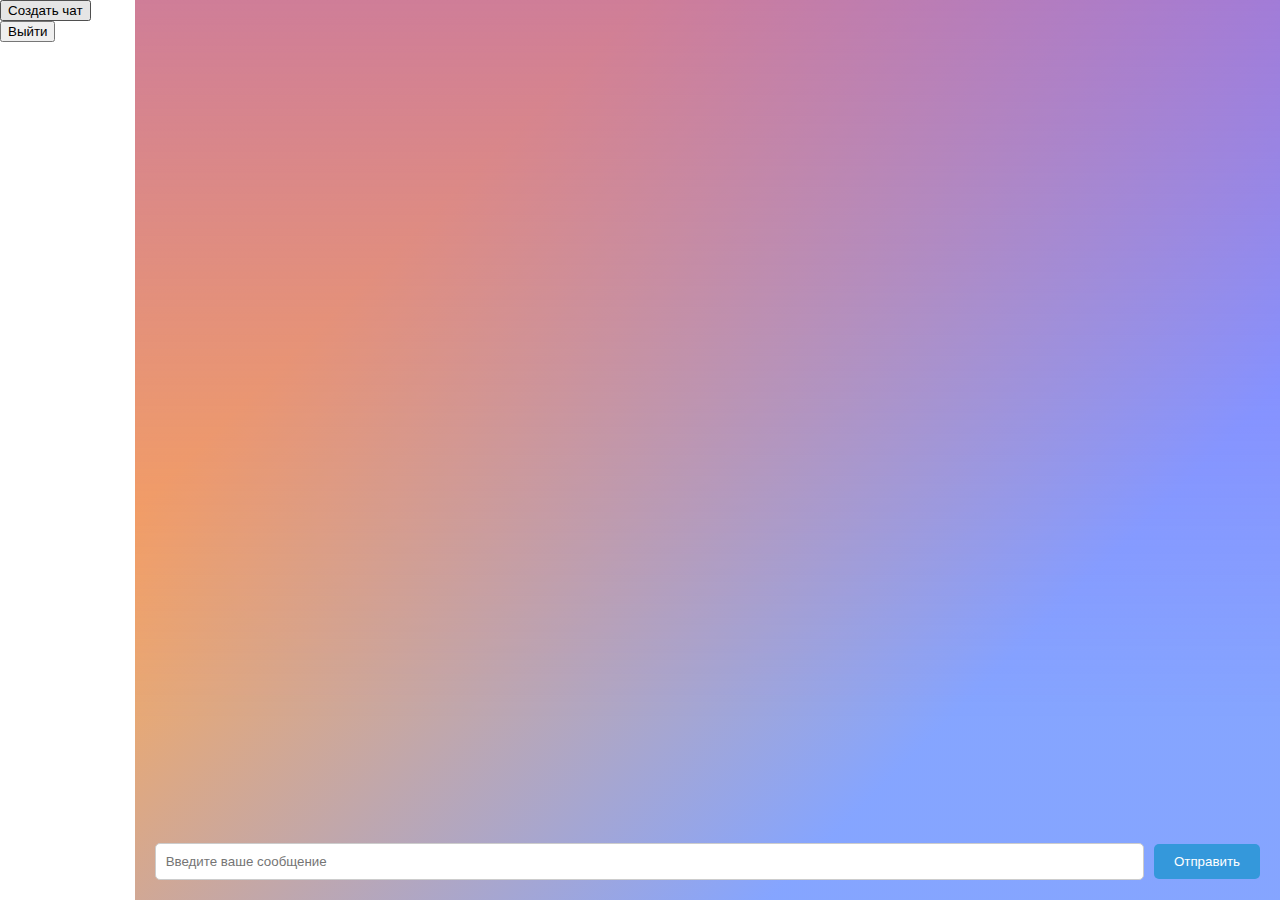
==== chat.html @ f1e8dc3e "Add files via upload" ====
<!DOCTYPE html>
<html>
    <head>
        <link rel="stylesheet" href="css/style.css">
    </head>
    <body>
        <main class="main">
            <div class="sidebar">
                <!-- Панель выбора диалога -->
                <div class="chat-list" id="chat-list">
                    <!-- Иконки чатов -->
                    <!-- Добавьте другие чаты здесь -->
                    
                </div>
                <button id="create-chat-btn">Создать чат</button>
                    <form id="create-chat-from" class="none">
                        <input type="text" id="nickname-input" placeholder="Введите ник">
                        <button id="create-chat">Создать чат</button>
                    </form>
                <button id="logout-button">Выйти</button>
            </div>
            <div class="chat">
                <div class="messages" id="messages">
                        
                    <!-- Окно чата -->
                </div>
                <div class="input-container">
                    <input type="text" id="user-input" placeholder="Введите ваше сообщение">
                    <button id="send-button">Отправить</button>
                </div>
            </div>
        </main>
        <script src="https://code.jquery.com/jquery-3.6.0.min.js"></script>
        <script src="js/chat.js"></script>
        <script src="js/user-chats-nav.js"></script>
        <script src="js/main-window.js"></script>
    </body>
</html>
---- css/style.css ----
@charset "UTF-8";
/* Общие стили для всего документа */
body {
  font-family: Arial, sans-serif;
  margin: 0;
  padding: 0;
}

/* Стили для контейнера чата и боковой панели */
.main {
  display: flex;
  width: 100vw;
  flex-direction: row;
}

.chat {
  width: 100%;
  height: 100vh;
  display: flex;
  flex-direction: column;
  justify-content: space-between;
  background: linear-gradient(rgba(135, 60, 255, 0.4), rgba(135, 60, 255, 0) 80%), linear-gradient(-45deg, rgba(120, 155, 255, 0.9) 25%, rgba(255, 160, 65, 0.9) 75%);
}
.chat .messages {
  flex: 1;
  padding: 20px;
  overflow-y: auto;
}
.chat .message {
  margin: 10px;
  padding: 10px;
  border-radius: 10px;
  max-width: 70%;
}
.chat .user-message {
  background-color: #fff;
  color: #000;
  align-self: flex-end;
  margin-left: auto;
}
.chat .interlocutor-message {
  background-color: #fff;
  color: #000;
  align-self: flex-start;
}
.chat .input-container {
  display: flex;
  padding: 20px;
  align-items: center;
}
.chat .input-container input {
  flex: 1;
  padding: 10px;
  border: 1px solid #ccc;
  border-radius: 5px;
}
.chat .input-container button {
  background-color: #3498db;
  color: #fff;
  border: none;
  border-radius: 5px;
  padding: 10px 20px;
  margin-left: 10px;
  cursor: pointer;
}

.sidebar {
  background-color: #fff;
}
.sidebar .chat-list {
  display: flex;
  flex-direction: column;
  gap: 10px;
}
.sidebar .chat-list .chat-item {
  display: flex;
  flex-direction: column;
  background-image: url("../img/user.png");
  background-size: 64px;
  border-radius: 100px;
  border: #3498db solid 2px;
  width: 64px;
  height: 64px;
}
.sidebar .chat-list .chat-active {
  background-color: #3498db;
}

.none {
  display: none;
}
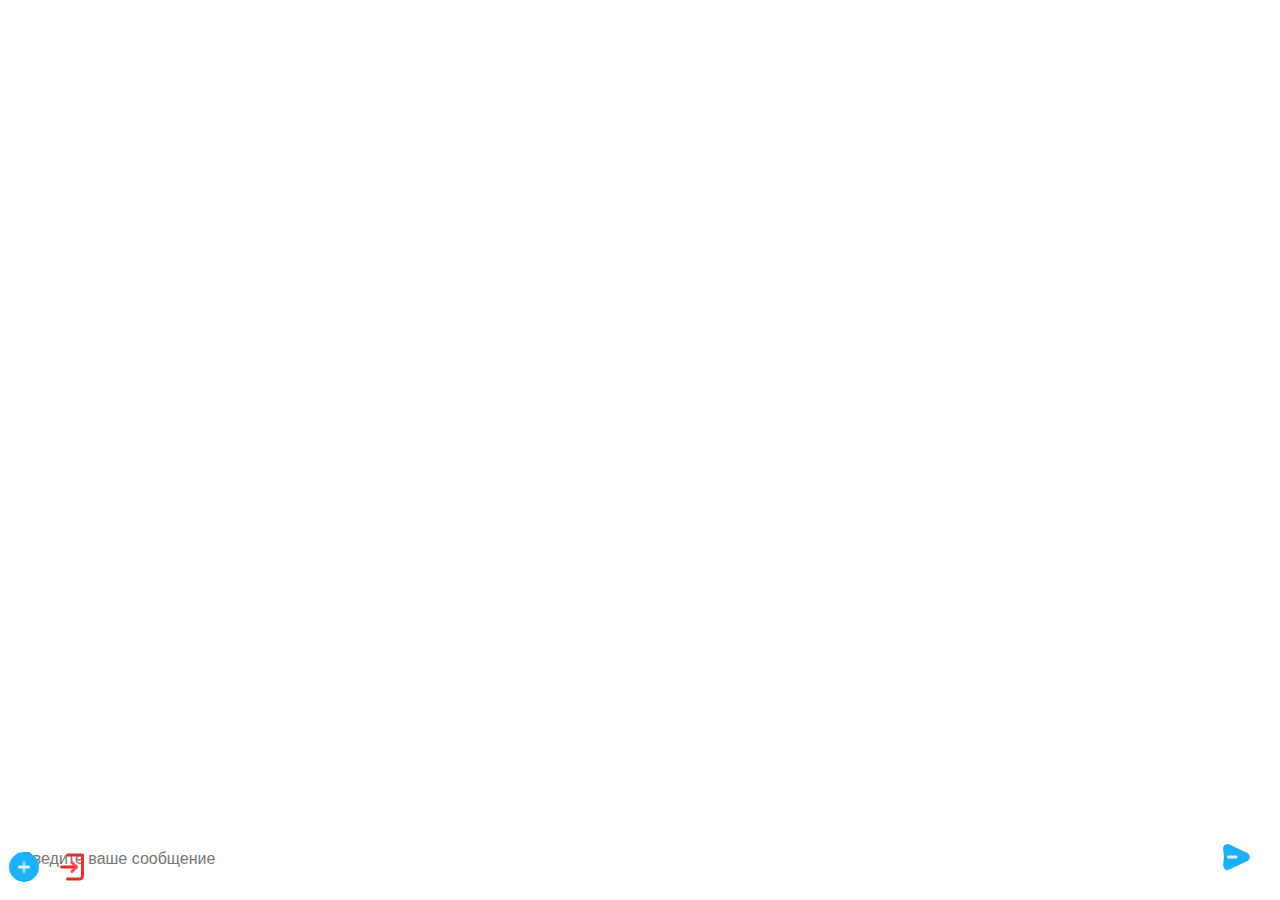
==== commit c79bec40: "Add files via upload" ====
--- a/chat.html
+++ b/chat.html
@@ -2,22 +2,54 @@
 <html>
     <head>
         <link rel="stylesheet" href="css/style.css">
+        <meta name="viewport" content="width=device-width, initial-scale=1.0"> 
     </head>
     <body>
-        <main class="main">
+        <main class="main" id="main">
             <div class="sidebar">
                 <!-- Панель выбора диалога -->
-                <div class="chat-list" id="chat-list">
-                    <!-- Иконки чатов -->
-                    <!-- Добавьте другие чаты здесь -->
-                    
+                <div class="chat-list" id="chat-list">     
                 </div>
-                <button id="create-chat-btn">Создать чат</button>
-                    <form id="create-chat-from" class="none">
-                        <input type="text" id="nickname-input" placeholder="Введите ник">
-                        <button id="create-chat">Создать чат</button>
-                    </form>
-                <button id="logout-button">Выйти</button>
+                
+                <div class="sidebar-footer">
+                    <div class="sidebar-footer-container">
+                        <button id="create-chat-btn">
+                            <svg width="36" height="36" viewBox="0 0 24 24" fill="none" xmlns="http://www.w3.org/2000/svg">
+                                <g clip-path="url(#clip0_173_301)">
+                                <circle cx="12" cy="11.999" r="9" fill="#1CB0F6" stroke="#1CB0F6" stroke-width="2" stroke-linecap="round" stroke-linejoin="round"/>
+                                <path d="M12 9V15" stroke="#84D8FF" stroke-width="2" stroke-linecap="round" stroke-linejoin="round"/>
+                                <path d="M9 12H15" stroke="#DDF4FF" stroke-width="2" stroke-linecap="round" stroke-linejoin="round"/>
+                                </g>
+                                <defs>
+                                <clipPath id="clip0_173_301">
+                                <rect width="36" height="36" fill="white"/>
+                                </clipPath>
+                                </defs>
+                            </svg>
+                        </button>
+                        <button id="logout-button">
+                            <svg width="36" height="36" viewBox="0 0 24 24" fill="none" xmlns="http://www.w3.org/2000/svg">
+                                <g clip-path="url(#clip0_173_542)">
+                                <path d="M9 4.00018H19V18.0002C19 19.1048 18.1046 20.0002 17 20.0002H9" stroke="#EA2B2B" stroke-width="2" stroke-linecap="round" stroke-linejoin="round"/>
+                                <path d="M15 12.0002H5" stroke="#EA2B2B" stroke-width="2" stroke-linecap="round" stroke-linejoin="round"/>
+                                <path d="M12 15.0002L15 12.0002L12 9.00018" stroke="#FF4B4B" stroke-width="2" stroke-linecap="round" stroke-linejoin="round"/>
+                                </g>
+                                <defs>
+                                <clipPath id="clip0_173_542">
+                                <rect width="36" height="36" fill="white"/>
+                                </clipPath>
+                                </defs>
+                            </svg>
+                        </button>
+                    </div>
+                </div>
+            </div>
+            <div class="create-chat-from none" id="add-chat">
+                <form id="create-chat-from">
+                    <input type="text" id="nickname-input" placeholder="Введите ник">
+                    <button id="create-chat">Создать чат</button>
+                </form>
+                <button id="close-form">Закрыть</button>
             </div>
             <div class="chat">
                 <div class="messages" id="messages">
@@ -26,7 +58,19 @@
                 </div>
                 <div class="input-container">
                     <input type="text" id="user-input" placeholder="Введите ваше сообщение">
-                    <button id="send-button">Отправить</button>
+                    <button id="send-button">
+                        <svg width="36" height="36" viewBox="0 0 24 24" fill="none" xmlns="http://www.w3.org/2000/svg">
+                        <g clip-path="url(#clip0_173_433)">
+                        <path d="M7.23983 4.53465L19.1842 10.1925C20.7093 10.9149 20.7093 13.0851 19.1842 13.8075L7.23983 19.4653C5.82469 20.1357 4.22297 18.9933 4.39589 17.437L4.97546 12.2209C4.99177 12.0741 4.99177 11.9259 4.97546 11.7791L4.39589 6.56299C4.22297 5.0067 5.82469 3.86433 7.23983 4.53465Z" fill="#1CB0F6" stroke="#1CB0F6" stroke-width="2" stroke-linecap="round" stroke-linejoin="round"/>
+                        <path d="M7 12H12" stroke="#DDF4FF" stroke-width="2" stroke-linecap="round" stroke-linejoin="round"/>
+                        </g>
+                        <defs>
+                        <clipPath id="clip0_173_433">
+                        <rect width="36" height="36" fill="white"/>
+                        </clipPath>
+                        </defs>
+                        </svg>
+                    </button>
                 </div>
             </div>
         </main>
--- a/css/style.css
+++ b/css/style.css
@@ -1,15 +1,26 @@
 @charset "UTF-8";
+@import 'normalize.css';
 /* Общие стили для всего документа */
 body {
   font-family: Arial, sans-serif;
+  max-width: 100vw;
+  max-height: 100vh;
   margin: 0;
+  overflow: hidden;
   padding: 0;
+}
+
+button {
+  background-color: rgba(0, 0, 0, 0);
+  border: none !important;
+  cursor: pointer;
 }
 
 /* Стили для контейнера чата и боковой панели */
 .main {
   display: flex;
-  width: 100vw;
+  max-width: 100vw;
+  max-height: 100vh;
   flex-direction: row;
 }
 
@@ -19,7 +30,7 @@
   display: flex;
   flex-direction: column;
   justify-content: space-between;
-  background: linear-gradient(rgba(135, 60, 255, 0.4), rgba(135, 60, 255, 0) 80%), linear-gradient(-45deg, rgba(120, 155, 255, 0.9) 25%, rgba(255, 160, 65, 0.9) 75%);
+  background: #fff;
 }
 .chat .messages {
   flex: 1;
@@ -30,17 +41,17 @@
   margin: 10px;
   padding: 10px;
   border-radius: 10px;
-  max-width: 70%;
+  max-width: 20%;
 }
 .chat .user-message {
-  background-color: #fff;
-  color: #000;
+  background-color: #3498db;
+  color: #fff;
   align-self: flex-end;
   margin-left: auto;
 }
 .chat .interlocutor-message {
-  background-color: #fff;
-  color: #000;
+  background-color: #3498db;
+  color: #fff;
   align-self: flex-start;
 }
 .chat .input-container {
@@ -50,42 +61,116 @@
 }
 .chat .input-container input {
   flex: 1;
-  padding: 10px;
-  border: 1px solid #ccc;
-  border-radius: 5px;
+  border: none; /* Убираем рамку */
+  outline: none; /* Убираем свечение в Chrome и Safari */
+  -webkit-appearance: none; /* Убираем рамку в Chrome и Safari */
+  vertical-align: middle; /* Выравнивание по середине */
 }
 .chat .input-container button {
-  background-color: #3498db;
-  color: #fff;
-  border: none;
-  border-radius: 5px;
-  padding: 10px 20px;
-  margin-left: 10px;
   cursor: pointer;
 }
 
 .sidebar {
+  position: relative;
   background-color: #fff;
+  display: flex;
+  flex-direction: column;
+  justify-content: space-between;
+  -webkit-box-shadow: 12px 4px 31px 0px rgba(34, 60, 80, 0.2);
+  -moz-box-shadow: 12px 4px 31px 0px rgba(34, 60, 80, 0.2);
+  box-shadow: 12px 4px 31px 0px rgba(34, 60, 80, 0.2);
+  z-index: 1;
 }
 .sidebar .chat-list {
   display: flex;
   flex-direction: column;
   gap: 10px;
+  overflow-y: auto;
 }
 .sidebar .chat-list .chat-item {
   display: flex;
+  flex-direction: space-between;
+  padding: 5px 70px 5px 10px;
+}
+.sidebar .chat-list .chat-item .chat-item-foto {
+  width: 60px;
+  height: 60px;
+  border-radius: 50%;
+  background: url("../img/nBkSUhL2hFMkmsi2Jr6BrNOp2Z318Ji-miDHnvyDoGuQYX7XByXLjCdwu5tI-BaO-42NvWWBK8AqGfS8kjIzIymM8G1N_xHb1A=--upyJDTM4jaDAy4F7VWug.jpg") no-repeat;
+  background-size: 60px 60px;
+}
+.sidebar .chat-list .chat-item .chat-item-info {
   flex-direction: column;
-  background-image: url("../img/user.png");
-  background-size: 64px;
-  border-radius: 100px;
-  border: #3498db solid 2px;
-  width: 64px;
-  height: 64px;
+  padding-left: 10px;
+}
+.sidebar .chat-list .chat-item .chat-item-info .chat-item-nickname {
+  margin: 0;
+  padding-top: 9px;
+}
+.sidebar .chat-list .chat-item .chat-item-info .chat-item-last_message {
+  margin: 0;
+  font-size: 14px;
+  padding-top: 10px;
+  color: #948888;
+  overflow-x: hidden;
 }
 .sidebar .chat-list .chat-active {
   background-color: #3498db;
 }
+.sidebar .chat-list .chat-active p {
+  color: #fff !important;
+}
+.sidebar .sidebar-footer {
+  position: absolute !important;
+  background-color: #fff;
+  bottom: 0;
+  width: 100%;
+  padding: 0;
+  padding: 10px 0;
+  -webkit-box-shadow: 12px 4px 31px 0px rgba(34, 60, 80, 0.2);
+  -moz-box-shadow: 12px 4px 31px 0px rgba(34, 60, 80, 0.2);
+  box-shadow: 12px 4px 31px 0px rgba(34, 60, 80, 0.2);
+  z-index: 2;
+}
+.sidebar .sidebar-footer .sidebar-footer-container {
+  display: flex;
+  justify-content: space-between;
+}
+.sidebar .sidebar-footer #create-chat-btn:hover svg path {
+  fill: #3498db;
+}
+
+#create-chat-from {
+  position: absolute;
+  left: calc(50% - 12.5vw);
+  top: calc(50% - 12.5vh);
+  z-index: 3;
+  background-color: #fff;
+  width: 25vw;
+  height: 25vh;
+  -webkit-box-shadow: 12px 4px 31px 0px rgba(34, 60, 80, 0.2);
+  -moz-box-shadow: 12px 4px 31px 0px rgba(34, 60, 80, 0.2);
+  box-shadow: 12px 4px 31px 0px rgba(34, 60, 80, 0.2);
+}
+
+#overlay {
+  display: none;
+  position: fixed;
+  top: 0;
+  left: 0;
+  width: 100%;
+  height: 100%;
+  background: rgba(0, 0, 0, 0.7); /* Задний фон - затемненный */
+  z-index: 4;
+}
 
 .none {
   display: none;
+}
+
+@media screen and (min-width: 768px) and (max-width: 1440px) {
+  .chat-item {
+    width: 30vw;
+    height: 10vh;
+  }
 }